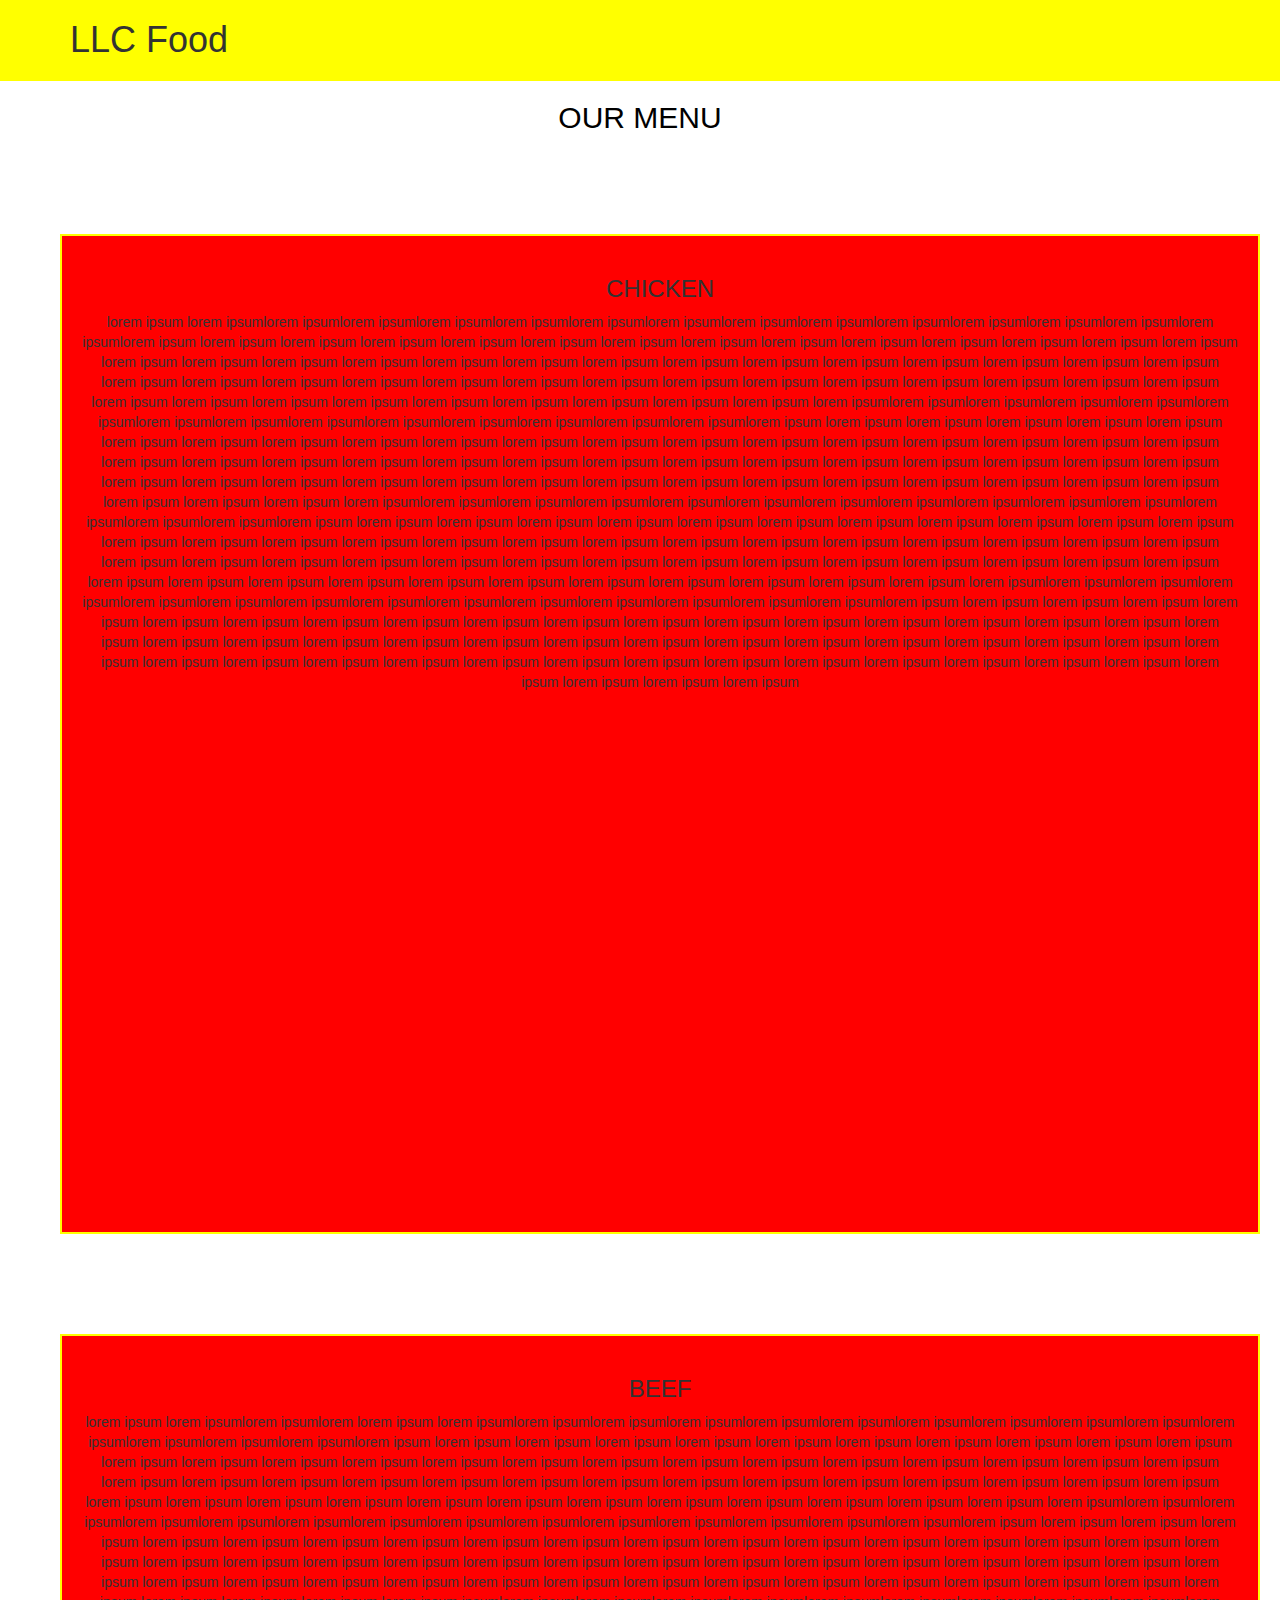
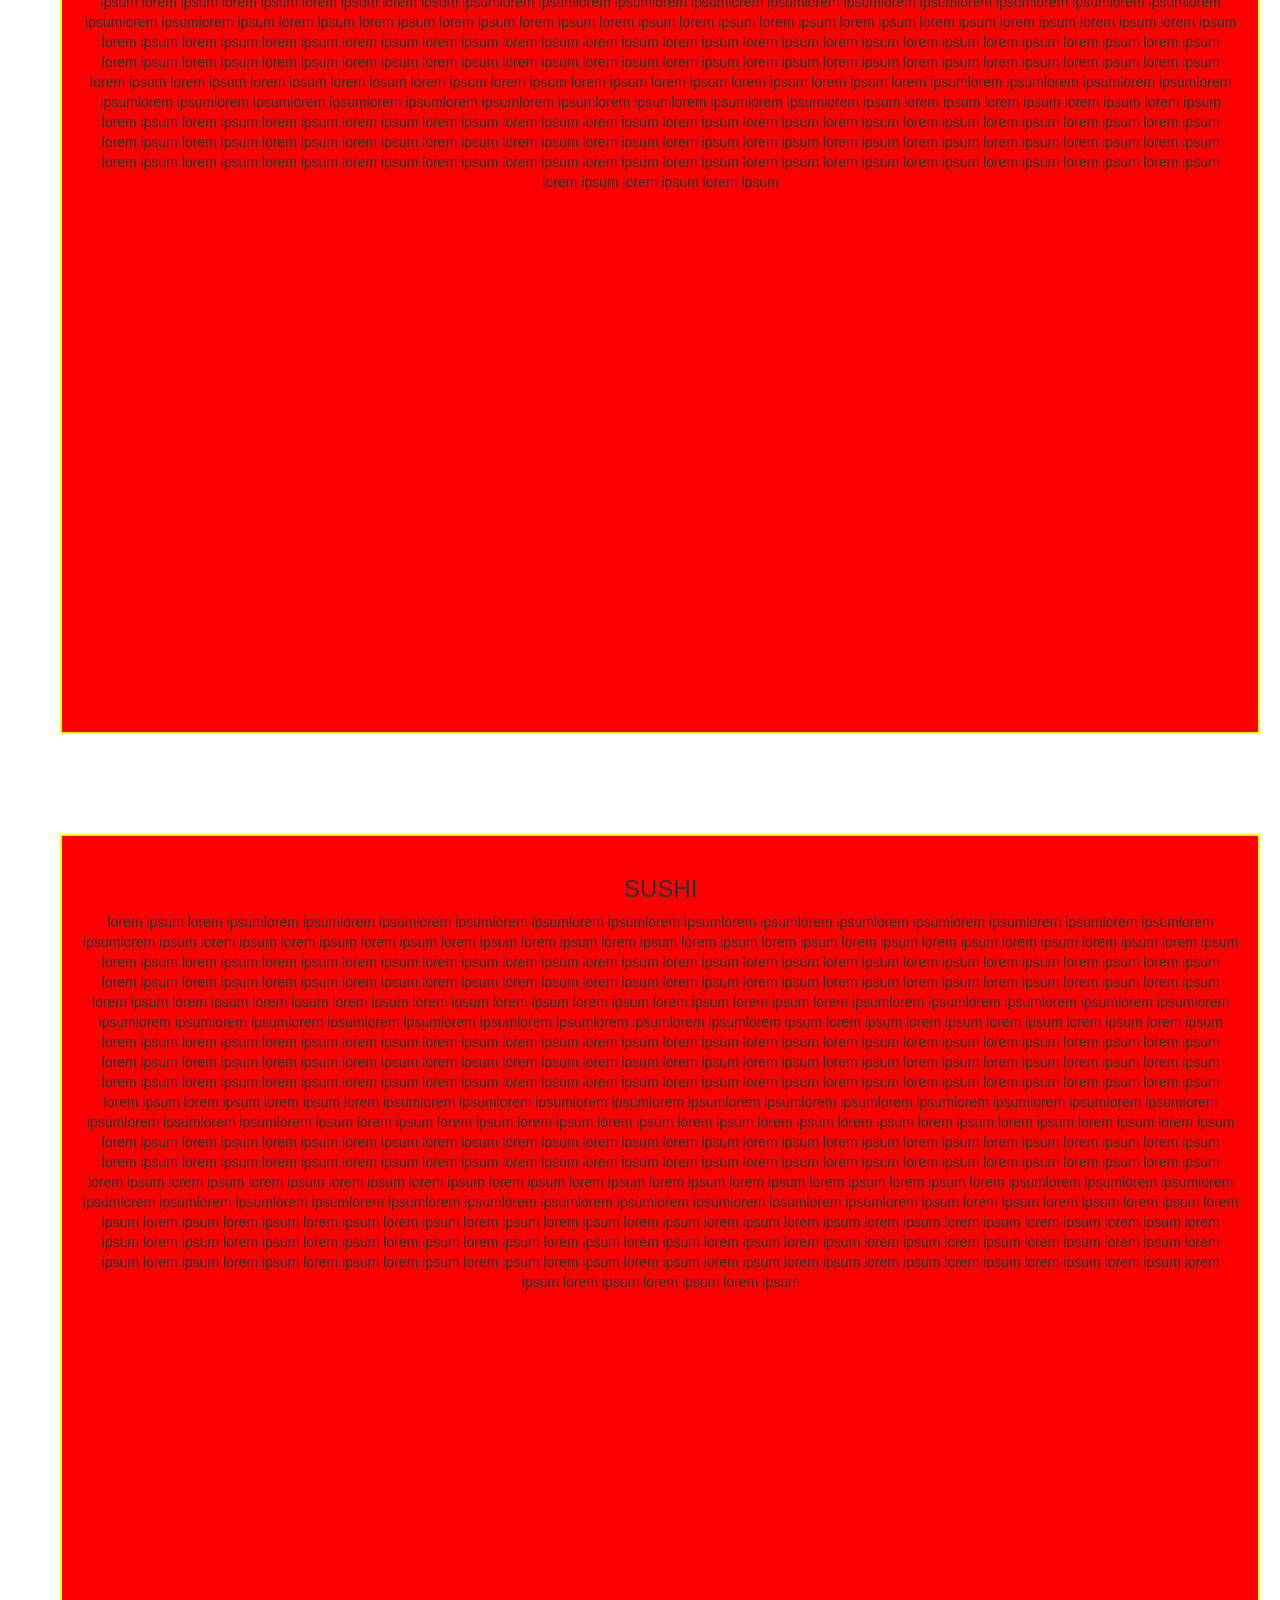
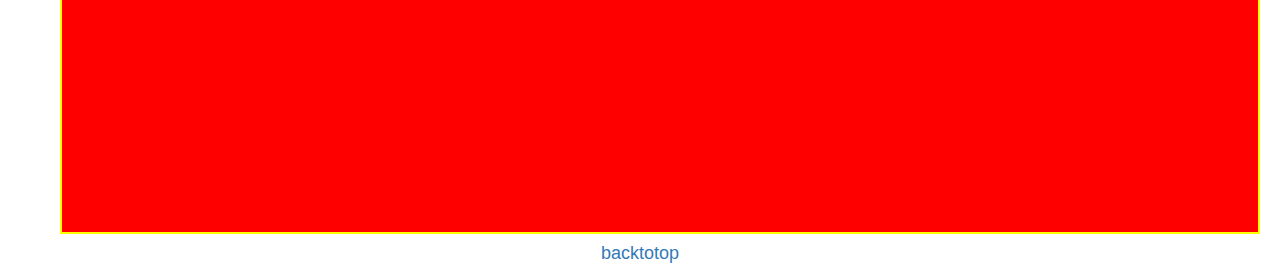
==== index1.html @ 189eeef4 "Add files via upload" ====
<!DOCTYPE html>
<html lang="en">
<head>
	<meta charset="utf-8">
	<meta http-equiv="X-UA_Compatible" content="IE=edge"> 
	<meta name="viewport" content-width="device-width" initial-scale ="1">
	<title>Assignment 2</title>
	 <link rel="stylesheet" href="style1.css">
	 <link rel="stylesheet" href="css/bootstrap.min.css">
 </head>
<body> 
  <header>
  	<nav id="header-nav" class="navbar navbar-default">
  <div class="container">
    <div class="navbar-header" >
    	<div class = "nav-brand" >
    	<h1>LLC Food</h1>
    </div>
    <button  type="button" class="navbar-toggle collapsed" data-toggle="collapse" data-target="#collapsable-nav" aria-expanded="false">
        <span class="sr-only">Toggle navigation</span>
        <span class="icon-bar"></span>
        <span class="icon-bar"></span>
        <span class="icon-bar"></span>
      </button>
    </div> 
 <div  id="collapsable-nav" class="collapse navbar-collapse">
 	<ul id="nav-list" class= col-xs-12 >
 		<div><li class="visible-xs"> <a href="#ch">Chicken</a><hr></li></div>
 	<div><li class="visible-xs"><a href="#be">Beef</a><hr></li></div>
 		<div><li class="visible-xs"><a href="#su">Sushi</a></li></div></ul>
 </div>
 </div>
</nav> 
</header>
<h2 class="text-center" >OUR MENU</h2>
<div class="di" class="container-fluid" col-xs-12><section class="sec" id="ch"><h3>CHICKEN</h3>lorem ipsum lorem ipsumlorem ipsumlorem ipsumlorem ipsumlorem ipsumlorem ipsumlorem ipsumlorem ipsumlorem ipsumlorem ipsumlorem ipsumlorem ipsumlorem ipsumlorem ipsumlorem ipsum lorem ipsum lorem ipsum lorem ipsum lorem ipsum lorem ipsum lorem ipsum lorem ipsum lorem ipsum lorem ipsum lorem ipsum lorem ipsum lorem ipsum lorem ipsum lorem ipsum lorem ipsum lorem ipsum lorem ipsum lorem ipsum lorem ipsum lorem ipsum lorem ipsum lorem ipsum lorem ipsum lorem ipsum lorem ipsum lorem ipsum lorem ipsum lorem ipsum lorem ipsum lorem ipsum lorem ipsum lorem ipsum lorem ipsum lorem ipsum lorem ipsum lorem ipsum lorem ipsum lorem ipsum lorem ipsum lorem ipsum lorem ipsum lorem ipsum lorem ipsum lorem ipsum lorem ipsum lorem ipsum lorem ipsum lorem ipsum lorem ipsum lorem ipsum lorem ipsumlorem ipsumlorem ipsumlorem ipsumlorem ipsumlorem ipsumlorem ipsumlorem ipsumlorem ipsumlorem ipsumlorem ipsumlorem ipsumlorem ipsumlorem ipsumlorem ipsum lorem ipsum lorem ipsum lorem ipsum lorem ipsum lorem ipsum lorem ipsum lorem ipsum lorem ipsum lorem ipsum lorem ipsum lorem ipsum lorem ipsum lorem ipsum lorem ipsum lorem ipsum lorem ipsum lorem ipsum lorem ipsum lorem ipsum lorem ipsum lorem ipsum lorem ipsum lorem ipsum lorem ipsum lorem ipsum lorem ipsum lorem ipsum lorem ipsum lorem ipsum lorem ipsum lorem ipsum lorem ipsum lorem ipsum lorem ipsum lorem ipsum lorem ipsum lorem ipsum lorem ipsum lorem ipsum lorem ipsum lorem ipsum lorem ipsum lorem ipsum lorem ipsum lorem ipsum lorem ipsum lorem ipsum lorem ipsum lorem ipsum lorem ipsum lorem ipsumlorem ipsumlorem ipsumlorem ipsumlorem ipsumlorem ipsumlorem ipsumlorem ipsumlorem ipsumlorem ipsumlorem ipsumlorem ipsumlorem ipsumlorem ipsumlorem ipsum lorem ipsum lorem ipsum lorem ipsum lorem ipsum lorem ipsum lorem ipsum lorem ipsum lorem ipsum lorem ipsum lorem ipsum lorem ipsum lorem ipsum lorem ipsum lorem ipsum lorem ipsum lorem ipsum lorem ipsum lorem ipsum lorem ipsum lorem ipsum lorem ipsum lorem ipsum lorem ipsum lorem ipsum lorem ipsum lorem ipsum lorem ipsum lorem ipsum lorem ipsum lorem ipsum lorem ipsum lorem ipsum lorem ipsum lorem ipsum lorem ipsum lorem ipsum lorem ipsum lorem ipsum lorem ipsum lorem ipsum lorem ipsum lorem ipsum lorem ipsum lorem ipsum lorem ipsum lorem ipsum lorem ipsum lorem ipsum lorem ipsum lorem ipsum lorem ipsumlorem ipsumlorem ipsumlorem ipsumlorem ipsumlorem ipsumlorem ipsumlorem ipsumlorem ipsumlorem ipsumlorem ipsumlorem ipsumlorem ipsumlorem ipsumlorem ipsum lorem ipsum lorem ipsum lorem ipsum lorem ipsum lorem ipsum lorem ipsum lorem ipsum lorem ipsum lorem ipsum lorem ipsum lorem ipsum lorem ipsum lorem ipsum lorem ipsum lorem ipsum lorem ipsum lorem ipsum lorem ipsum lorem ipsum lorem ipsum lorem ipsum lorem ipsum lorem ipsum lorem ipsum lorem ipsum lorem ipsum lorem ipsum lorem ipsum lorem ipsum lorem ipsum lorem ipsum lorem ipsum lorem ipsum lorem ipsum lorem ipsum lorem ipsum lorem ipsum lorem ipsum lorem ipsum lorem ipsum lorem ipsum lorem ipsum lorem ipsum lorem ipsum lorem ipsum lorem ipsum lorem ipsum lorem ipsum lorem ipsum </section><section class="sec" id="be"><h3>BEEF</h3>lorem ipsum lorem ipsumlorem ipsumlorem lorem ipsum lorem ipsumlorem ipsumlorem ipsumlorem ipsumlorem ipsumlorem ipsumlorem ipsumlorem ipsumlorem ipsumlorem ipsumlorem ipsumlorem ipsumlorem ipsumlorem ipsumlorem ipsum lorem ipsum lorem ipsum lorem ipsum lorem ipsum lorem ipsum lorem ipsum lorem ipsum lorem ipsum lorem ipsum lorem ipsum lorem ipsum lorem ipsum lorem ipsum lorem ipsum lorem ipsum lorem ipsum lorem ipsum lorem ipsum lorem ipsum lorem ipsum lorem ipsum lorem ipsum lorem ipsum lorem ipsum lorem ipsum lorem ipsum lorem ipsum lorem ipsum lorem ipsum lorem ipsum lorem ipsum lorem ipsum lorem ipsum lorem ipsum lorem ipsum lorem ipsum lorem ipsum lorem ipsum lorem ipsum lorem ipsum lorem ipsum lorem ipsum lorem ipsum lorem ipsum lorem ipsum lorem ipsum lorem ipsum lorem ipsum lorem ipsum lorem ipsum lorem ipsumlorem ipsumlorem ipsumlorem ipsumlorem ipsumlorem ipsumlorem ipsumlorem ipsumlorem ipsumlorem ipsumlorem ipsumlorem ipsumlorem ipsumlorem ipsumlorem ipsum lorem ipsum lorem ipsum lorem ipsum lorem ipsum lorem ipsum lorem ipsum lorem ipsum lorem ipsum lorem ipsum lorem ipsum lorem ipsum lorem ipsum lorem ipsum lorem ipsum lorem ipsum lorem ipsum lorem ipsum lorem ipsum lorem ipsum lorem ipsum lorem ipsum lorem ipsum lorem ipsum lorem ipsum lorem ipsum lorem ipsum lorem ipsum lorem ipsum lorem ipsum lorem ipsum lorem ipsum lorem ipsum lorem ipsum lorem ipsum lorem ipsum lorem ipsum lorem ipsum lorem ipsum lorem ipsum lorem ipsum lorem ipsum lorem ipsum lorem ipsum lorem ipsum lorem ipsum lorem ipsum lorem ipsum lorem ipsum lorem ipsum ipsumlorem ipsumlorem ipsumlorem ipsumlorem ipsumlorem ipsumlorem ipsumlorem ipsumlorem ipsumlorem ipsumlorem ipsumlorem ipsumlorem ipsum lorem ipsum lorem ipsum lorem ipsum lorem ipsum lorem ipsum lorem ipsum lorem ipsum lorem ipsum lorem ipsum lorem ipsum lorem ipsum lorem ipsum lorem ipsum lorem ipsum lorem ipsum lorem ipsum lorem ipsum lorem ipsum lorem ipsum lorem ipsum lorem ipsum lorem ipsum lorem ipsum lorem ipsum lorem ipsum lorem ipsum lorem ipsum lorem ipsum lorem ipsum lorem ipsum lorem ipsum lorem ipsum lorem ipsum lorem ipsum lorem ipsum lorem ipsum lorem ipsum lorem ipsum lorem ipsum lorem ipsum lorem ipsum lorem ipsum lorem ipsum lorem ipsum lorem ipsum lorem ipsum lorem ipsum lorem ipsum lorem ipsum lorem ipsum lorem ipsumlorem ipsumlorem ipsumlorem ipsumlorem ipsumlorem ipsumlorem ipsumlorem ipsumlorem ipsumlorem ipsumlorem ipsumlorem ipsumlorem ipsumlorem ipsumlorem ipsum lorem ipsum lorem ipsum lorem ipsum lorem ipsum lorem ipsum lorem ipsum lorem ipsum lorem ipsum lorem ipsum lorem ipsum lorem ipsum lorem ipsum lorem ipsum lorem ipsum lorem ipsum lorem ipsum lorem ipsum lorem ipsum lorem ipsum lorem ipsum lorem ipsum lorem ipsum lorem ipsum lorem ipsum lorem ipsum lorem ipsum lorem ipsum lorem ipsum lorem ipsum lorem ipsum lorem ipsum lorem ipsum lorem ipsum lorem ipsum lorem ipsum lorem ipsum lorem ipsum lorem ipsum lorem ipsum lorem ipsum lorem ipsum lorem ipsum lorem ipsum lorem ipsum lorem ipsum lorem ipsum lorem ipsum lorem ipsum lorem ipsum </section><section class="sec" id="su"><h3>SUSHI</h3>lorem ipsum lorem ipsumlorem ipsumlorem ipsumlorem ipsumlorem ipsumlorem ipsumlorem ipsumlorem ipsumlorem ipsumlorem ipsumlorem ipsumlorem ipsumlorem ipsumlorem ipsumlorem ipsum lorem ipsum lorem ipsum lorem ipsum lorem ipsum lorem ipsum lorem ipsum lorem ipsum lorem ipsum lorem ipsum lorem ipsum lorem ipsum lorem ipsum lorem ipsum lorem ipsum lorem ipsum lorem ipsum lorem ipsum lorem ipsum lorem ipsum lorem ipsum lorem ipsum lorem ipsum lorem ipsum lorem ipsum lorem ipsum lorem ipsum lorem ipsum lorem ipsum lorem ipsum lorem ipsum lorem ipsum lorem ipsum lorem ipsum lorem ipsum lorem ipsum lorem ipsum lorem ipsum lorem ipsum lorem ipsum lorem ipsum lorem ipsum lorem ipsum lorem ipsum lorem ipsum lorem ipsum lorem ipsum lorem ipsum lorem ipsum lorem ipsum lorem ipsum lorem ipsumlorem ipsumlorem ipsumlorem ipsumlorem ipsumlorem ipsumlorem ipsumlorem ipsumlorem ipsumlorem ipsumlorem ipsumlorem ipsumlorem ipsumlorem ipsumlorem ipsum lorem ipsum lorem ipsum lorem ipsum lorem ipsum lorem ipsum lorem ipsum lorem ipsum lorem ipsum lorem ipsum lorem ipsum lorem ipsum lorem ipsum lorem ipsum lorem ipsum lorem ipsum lorem ipsum lorem ipsum lorem ipsum lorem ipsum lorem ipsum lorem ipsum lorem ipsum lorem ipsum lorem ipsum lorem ipsum lorem ipsum lorem ipsum lorem ipsum lorem ipsum lorem ipsum lorem ipsum lorem ipsum lorem ipsum lorem ipsum lorem ipsum lorem ipsum lorem ipsum lorem ipsum lorem ipsum lorem ipsum lorem ipsum lorem ipsum lorem ipsum lorem ipsum lorem ipsum lorem ipsum lorem ipsum lorem ipsum lorem ipsum lorem ipsum lorem ipsumlorem ipsumlorem ipsumlorem ipsumlorem ipsumlorem ipsumlorem ipsumlorem ipsumlorem ipsumlorem ipsumlorem ipsumlorem ipsumlorem ipsumlorem ipsumlorem ipsum lorem ipsum lorem ipsum lorem ipsum lorem ipsum lorem ipsum lorem ipsum lorem ipsum lorem ipsum lorem ipsum lorem ipsum lorem ipsum lorem ipsum lorem ipsum lorem ipsum lorem ipsum lorem ipsum lorem ipsum lorem ipsum lorem ipsum lorem ipsum lorem ipsum lorem ipsum lorem ipsum lorem ipsum lorem ipsum lorem ipsum lorem ipsum lorem ipsum lorem ipsum lorem ipsum lorem ipsum lorem ipsum lorem ipsum lorem ipsum lorem ipsum lorem ipsum lorem ipsum lorem ipsum lorem ipsum lorem ipsum lorem ipsum lorem ipsum lorem ipsum lorem ipsum lorem ipsum lorem ipsum lorem ipsum lorem ipsum lorem ipsum lorem ipsum lorem ipsumlorem ipsumlorem ipsumlorem ipsumlorem ipsumlorem ipsumlorem ipsumlorem ipsumlorem ipsumlorem ipsumlorem ipsumlorem ipsumlorem ipsumlorem ipsumlorem ipsum lorem ipsum lorem ipsum lorem ipsum lorem ipsum lorem ipsum lorem ipsum lorem ipsum lorem ipsum lorem ipsum lorem ipsum lorem ipsum lorem ipsum lorem ipsum lorem ipsum lorem ipsum lorem ipsum lorem ipsum lorem ipsum lorem ipsum lorem ipsum lorem ipsum lorem ipsum lorem ipsum lorem ipsum lorem ipsum lorem ipsum lorem ipsum lorem ipsum lorem ipsum lorem ipsum lorem ipsum lorem ipsum lorem ipsum lorem ipsum lorem ipsum lorem ipsum lorem ipsum lorem ipsum lorem ipsum lorem ipsum lorem ipsum lorem ipsum lorem ipsum lorem ipsum lorem ipsum lorem ipsum lorem ipsum lorem ipsum lorem ipsum  </section></div><footer><a href="#top" ><h4>backtotop</h4></a></footer>
<!-- Latest compiled and minified CSS -->
<link rel="stylesheet" href="https://maxcdn.bootstrapcdn.com/bootstrap/3.4.1/css/bootstrap.min.css">

<!-- jQuery library -->
<script src="https://ajax.googleapis.com/ajax/libs/jquery/3.5.1/jquery.min.js"></script>
<script type="text/javascript" src="js/jquery-2.1.4.min.js"></script>
<script type="text/javascript" src="js/bootstrap.min.js"></script><script type="text/javascript" src="js/script.js"></script>


<!-- Latest compiled JavaScript -->
<script src="https://maxcdn.bootstrapcdn.com/bootstrap/3.4.1/js/bootstrap.min.js"></script>
</body>
</html>
---- style1.css ----
body
{
	background-color: green;
	font-family: 'Helvetica','san-serif';
}
#header-nav
{
background-color: yellow;
border-radius: 0px;
border: 0px;
}
.nav-brand
{background-color: yellow;}
.navbar-toggle
{position: relative;
color: green;
border: 1px solid black;
}
.nav-header .button navbar-toggle , .nav-header .icon-bar
{
	border :0px;
}
.navbar-toggle .icon-bar + .icon-bar
{
	margin-top: 1px;
}
@media (min-width: 768px)
{
.navbar-toogle	{display: none;}
}

.dropdown-menu
{background-color: #eee;
  color: #444;
  cursor: pointer;
  padding: 18px;
  width: 100%;
  border: none;
  text-align: left;
  outline: none;
  font-size: 15px;
  width: 100%;
text-align: center;
background-color: red;}

 li {text-align: center;}
 
 @media(min-width: 992px) {.col-lg-1, .col-lg-2 , .col-lg-3,.col-lg-4,.col-lg-5,.col-lg-6,.col-lg-7,.col-lg-8,.col-lg-9,.col-lg-10,.col-lg-11,.col-lg-12 
  {width :90%;}}
 @media(min-width :768px) and (max-width: 991px)  {.col-md-1, .col-md-2 , .col-md-3,.col-md-4,.col-md-5,.col-md-6,.col-md-7,.col-md-8,.col-md-9,.col-md-10,.col-md-11,.col-md-12 
{width :80%;}}
@media(max-width: 767px){.col-sm-1, .col-sm-2 , .col-sm-3,.col-sm-4,.col-sm-5,.col-sm-6,.col-sm-7,.col-sm-8,.col-sm-9,.col-sm-10,.col-sm-11,.col-sm-12 
{width :70%;} }
 .sec
 {
 	background: red;
 	padding: 20px;
 	margin-right: 20px;
 	margin-left: 60px;
 	margin-top: 100px;
    border: 2px solid yellow;
 	text-align: center;
 	height: 1000px;
 	
  }
  .navbar-header button.navbar-toggle, .navbar-header .icon-bar
  {border: 1px solid #045611;}
  #nav-list{
  	color: blue;}
  #nav-list a:hover{
  	background: white;
  }
  #nav-list div{
  	background: white;
  }
  .text-center{color: black;}
  
h4{text-align: center;
}
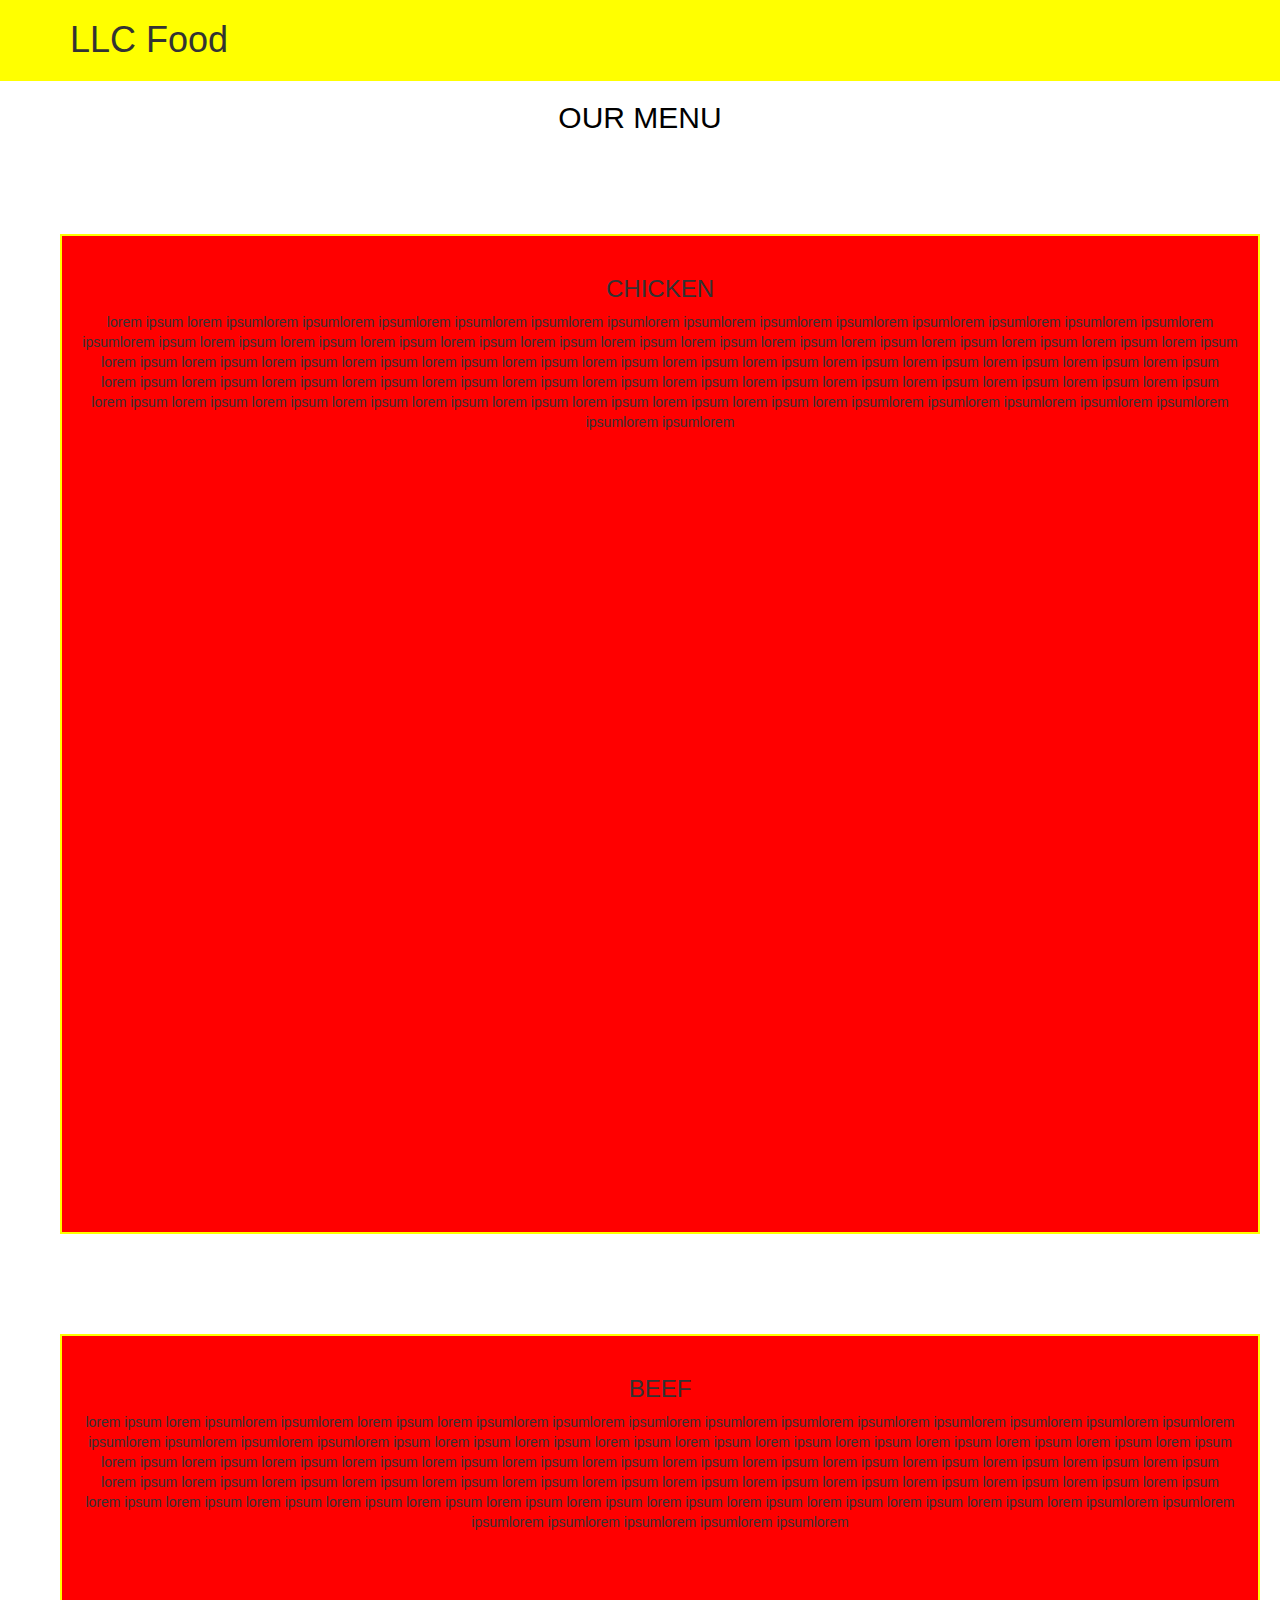
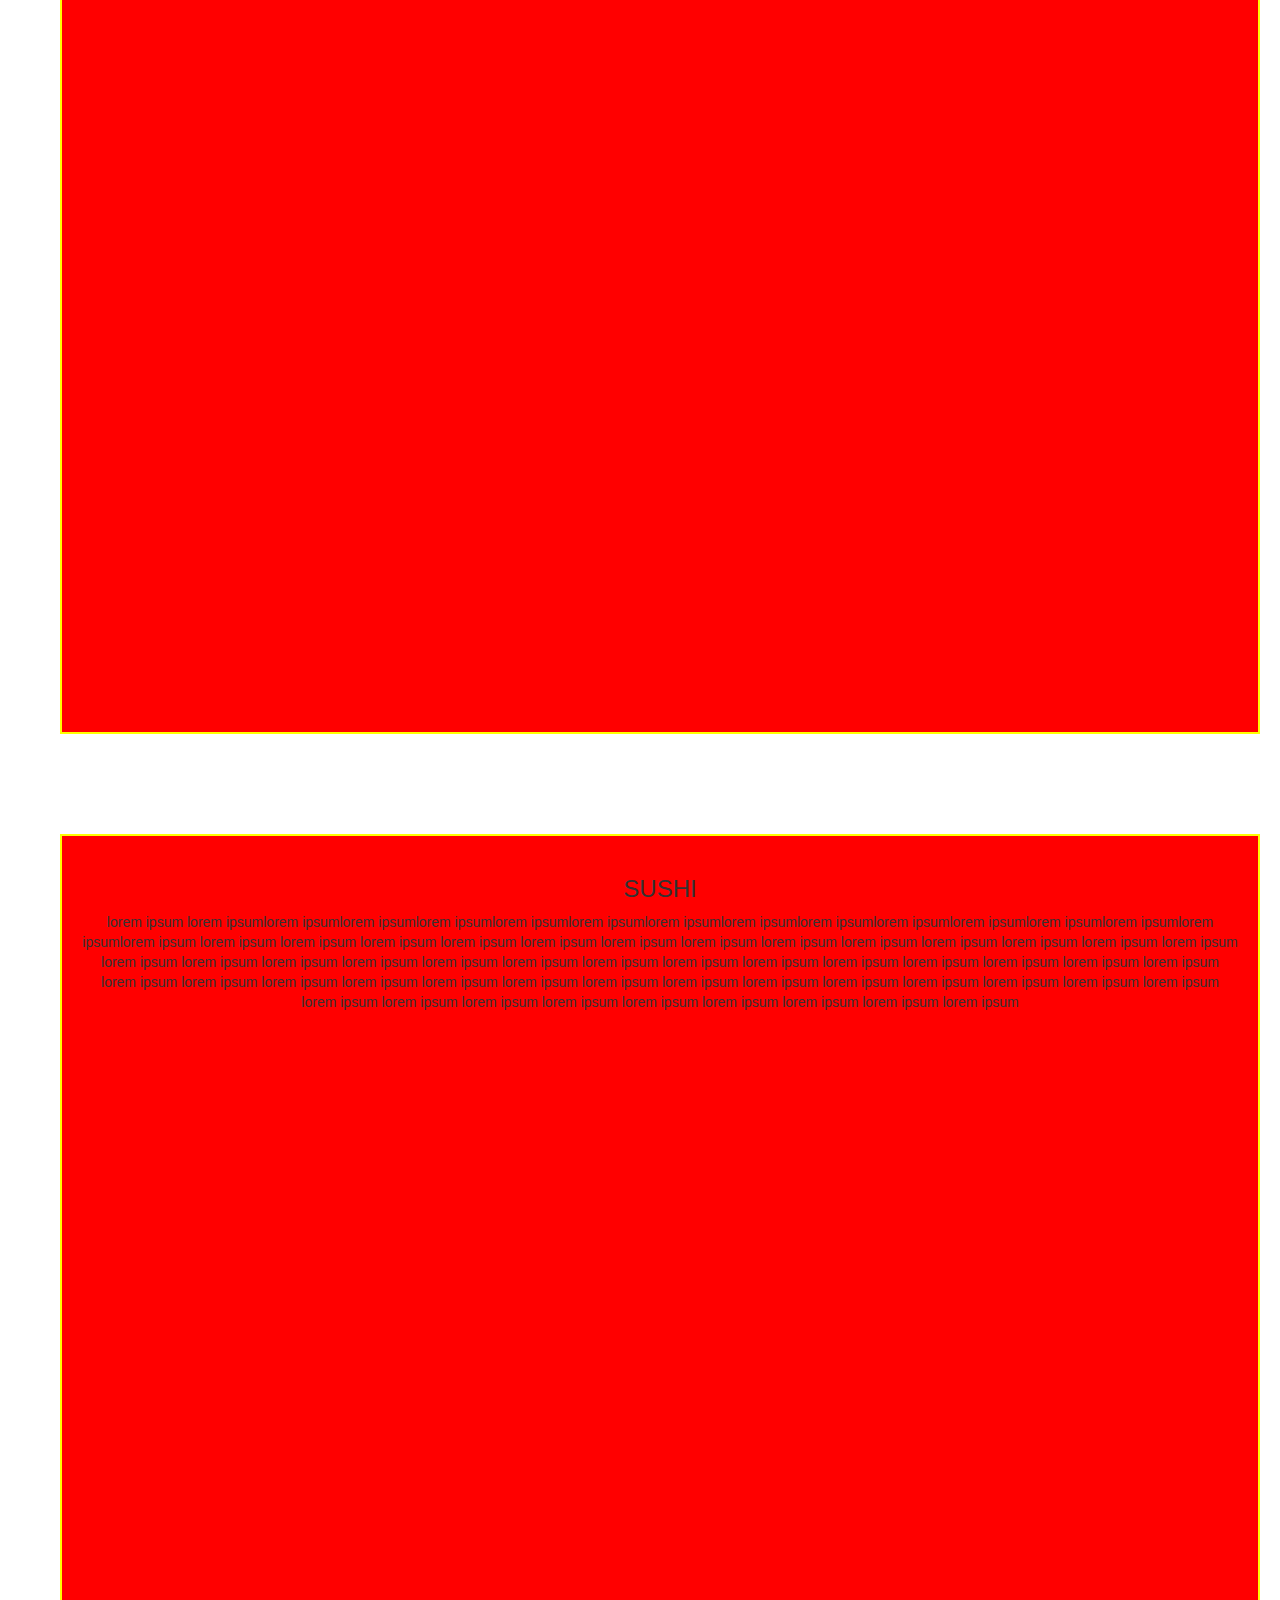
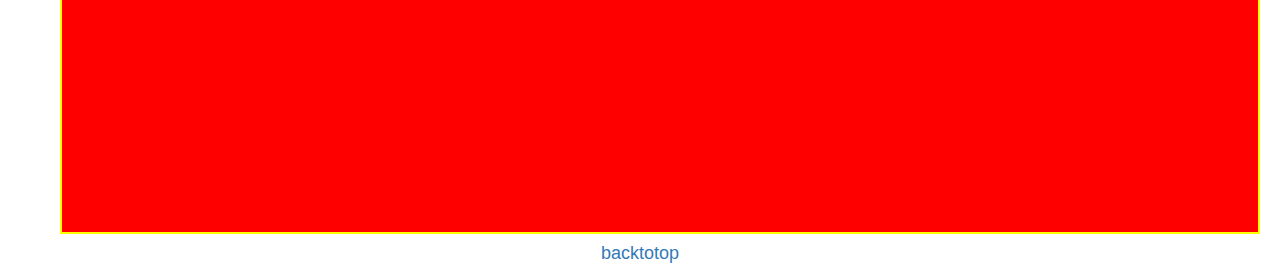
==== commit 7e11154b: "Add files via upload" ====
--- a/index1.html
+++ b/index1.html
@@ -33,7 +33,7 @@
 </nav> 
 </header>
 <h2 class="text-center" >OUR MENU</h2>
-<div class="di" class="container-fluid" col-xs-12><section class="sec" id="ch"><h3>CHICKEN</h3>lorem ipsum lorem ipsumlorem ipsumlorem ipsumlorem ipsumlorem ipsumlorem ipsumlorem ipsumlorem ipsumlorem ipsumlorem ipsumlorem ipsumlorem ipsumlorem ipsumlorem ipsumlorem ipsum lorem ipsum lorem ipsum lorem ipsum lorem ipsum lorem ipsum lorem ipsum lorem ipsum lorem ipsum lorem ipsum lorem ipsum lorem ipsum lorem ipsum lorem ipsum lorem ipsum lorem ipsum lorem ipsum lorem ipsum lorem ipsum lorem ipsum lorem ipsum lorem ipsum lorem ipsum lorem ipsum lorem ipsum lorem ipsum lorem ipsum lorem ipsum lorem ipsum lorem ipsum lorem ipsum lorem ipsum lorem ipsum lorem ipsum lorem ipsum lorem ipsum lorem ipsum lorem ipsum lorem ipsum lorem ipsum lorem ipsum lorem ipsum lorem ipsum lorem ipsum lorem ipsum lorem ipsum lorem ipsum lorem ipsum lorem ipsum lorem ipsum lorem ipsum lorem ipsumlorem ipsumlorem ipsumlorem ipsumlorem ipsumlorem ipsumlorem ipsumlorem ipsumlorem ipsumlorem ipsumlorem ipsumlorem ipsumlorem ipsumlorem ipsumlorem ipsum lorem ipsum lorem ipsum lorem ipsum lorem ipsum lorem ipsum lorem ipsum lorem ipsum lorem ipsum lorem ipsum lorem ipsum lorem ipsum lorem ipsum lorem ipsum lorem ipsum lorem ipsum lorem ipsum lorem ipsum lorem ipsum lorem ipsum lorem ipsum lorem ipsum lorem ipsum lorem ipsum lorem ipsum lorem ipsum lorem ipsum lorem ipsum lorem ipsum lorem ipsum lorem ipsum lorem ipsum lorem ipsum lorem ipsum lorem ipsum lorem ipsum lorem ipsum lorem ipsum lorem ipsum lorem ipsum lorem ipsum lorem ipsum lorem ipsum lorem ipsum lorem ipsum lorem ipsum lorem ipsum lorem ipsum lorem ipsum lorem ipsum lorem ipsum lorem ipsumlorem ipsumlorem ipsumlorem ipsumlorem ipsumlorem ipsumlorem ipsumlorem ipsumlorem ipsumlorem ipsumlorem ipsumlorem ipsumlorem ipsumlorem ipsumlorem ipsum lorem ipsum lorem ipsum lorem ipsum lorem ipsum lorem ipsum lorem ipsum lorem ipsum lorem ipsum lorem ipsum lorem ipsum lorem ipsum lorem ipsum lorem ipsum lorem ipsum lorem ipsum lorem ipsum lorem ipsum lorem ipsum lorem ipsum lorem ipsum lorem ipsum lorem ipsum lorem ipsum lorem ipsum lorem ipsum lorem ipsum lorem ipsum lorem ipsum lorem ipsum lorem ipsum lorem ipsum lorem ipsum lorem ipsum lorem ipsum lorem ipsum lorem ipsum lorem ipsum lorem ipsum lorem ipsum lorem ipsum lorem ipsum lorem ipsum lorem ipsum lorem ipsum lorem ipsum lorem ipsum lorem ipsum lorem ipsum lorem ipsum lorem ipsum lorem ipsumlorem ipsumlorem ipsumlorem ipsumlorem ipsumlorem ipsumlorem ipsumlorem ipsumlorem ipsumlorem ipsumlorem ipsumlorem ipsumlorem ipsumlorem ipsumlorem ipsum lorem ipsum lorem ipsum lorem ipsum lorem ipsum lorem ipsum lorem ipsum lorem ipsum lorem ipsum lorem ipsum lorem ipsum lorem ipsum lorem ipsum lorem ipsum lorem ipsum lorem ipsum lorem ipsum lorem ipsum lorem ipsum lorem ipsum lorem ipsum lorem ipsum lorem ipsum lorem ipsum lorem ipsum lorem ipsum lorem ipsum lorem ipsum lorem ipsum lorem ipsum lorem ipsum lorem ipsum lorem ipsum lorem ipsum lorem ipsum lorem ipsum lorem ipsum lorem ipsum lorem ipsum lorem ipsum lorem ipsum lorem ipsum lorem ipsum lorem ipsum lorem ipsum lorem ipsum lorem ipsum lorem ipsum lorem ipsum lorem ipsum </section><section class="sec" id="be"><h3>BEEF</h3>lorem ipsum lorem ipsumlorem ipsumlorem lorem ipsum lorem ipsumlorem ipsumlorem ipsumlorem ipsumlorem ipsumlorem ipsumlorem ipsumlorem ipsumlorem ipsumlorem ipsumlorem ipsumlorem ipsumlorem ipsumlorem ipsumlorem ipsum lorem ipsum lorem ipsum lorem ipsum lorem ipsum lorem ipsum lorem ipsum lorem ipsum lorem ipsum lorem ipsum lorem ipsum lorem ipsum lorem ipsum lorem ipsum lorem ipsum lorem ipsum lorem ipsum lorem ipsum lorem ipsum lorem ipsum lorem ipsum lorem ipsum lorem ipsum lorem ipsum lorem ipsum lorem ipsum lorem ipsum lorem ipsum lorem ipsum lorem ipsum lorem ipsum lorem ipsum lorem ipsum lorem ipsum lorem ipsum lorem ipsum lorem ipsum lorem ipsum lorem ipsum lorem ipsum lorem ipsum lorem ipsum lorem ipsum lorem ipsum lorem ipsum lorem ipsum lorem ipsum lorem ipsum lorem ipsum lorem ipsum lorem ipsum lorem ipsumlorem ipsumlorem ipsumlorem ipsumlorem ipsumlorem ipsumlorem ipsumlorem ipsumlorem ipsumlorem ipsumlorem ipsumlorem ipsumlorem ipsumlorem ipsumlorem ipsum lorem ipsum lorem ipsum lorem ipsum lorem ipsum lorem ipsum lorem ipsum lorem ipsum lorem ipsum lorem ipsum lorem ipsum lorem ipsum lorem ipsum lorem ipsum lorem ipsum lorem ipsum lorem ipsum lorem ipsum lorem ipsum lorem ipsum lorem ipsum lorem ipsum lorem ipsum lorem ipsum lorem ipsum lorem ipsum lorem ipsum lorem ipsum lorem ipsum lorem ipsum lorem ipsum lorem ipsum lorem ipsum lorem ipsum lorem ipsum lorem ipsum lorem ipsum lorem ipsum lorem ipsum lorem ipsum lorem ipsum lorem ipsum lorem ipsum lorem ipsum lorem ipsum lorem ipsum lorem ipsum lorem ipsum lorem ipsum lorem ipsum ipsumlorem ipsumlorem ipsumlorem ipsumlorem ipsumlorem ipsumlorem ipsumlorem ipsumlorem ipsumlorem ipsumlorem ipsumlorem ipsumlorem ipsum lorem ipsum lorem ipsum lorem ipsum lorem ipsum lorem ipsum lorem ipsum lorem ipsum lorem ipsum lorem ipsum lorem ipsum lorem ipsum lorem ipsum lorem ipsum lorem ipsum lorem ipsum lorem ipsum lorem ipsum lorem ipsum lorem ipsum lorem ipsum lorem ipsum lorem ipsum lorem ipsum lorem ipsum lorem ipsum lorem ipsum lorem ipsum lorem ipsum lorem ipsum lorem ipsum lorem ipsum lorem ipsum lorem ipsum lorem ipsum lorem ipsum lorem ipsum lorem ipsum lorem ipsum lorem ipsum lorem ipsum lorem ipsum lorem ipsum lorem ipsum lorem ipsum lorem ipsum lorem ipsum lorem ipsum lorem ipsum lorem ipsum lorem ipsum lorem ipsumlorem ipsumlorem ipsumlorem ipsumlorem ipsumlorem ipsumlorem ipsumlorem ipsumlorem ipsumlorem ipsumlorem ipsumlorem ipsumlorem ipsumlorem ipsumlorem ipsum lorem ipsum lorem ipsum lorem ipsum lorem ipsum lorem ipsum lorem ipsum lorem ipsum lorem ipsum lorem ipsum lorem ipsum lorem ipsum lorem ipsum lorem ipsum lorem ipsum lorem ipsum lorem ipsum lorem ipsum lorem ipsum lorem ipsum lorem ipsum lorem ipsum lorem ipsum lorem ipsum lorem ipsum lorem ipsum lorem ipsum lorem ipsum lorem ipsum lorem ipsum lorem ipsum lorem ipsum lorem ipsum lorem ipsum lorem ipsum lorem ipsum lorem ipsum lorem ipsum lorem ipsum lorem ipsum lorem ipsum lorem ipsum lorem ipsum lorem ipsum lorem ipsum lorem ipsum lorem ipsum lorem ipsum lorem ipsum lorem ipsum </section><section class="sec" id="su"><h3>SUSHI</h3>lorem ipsum lorem ipsumlorem ipsumlorem ipsumlorem ipsumlorem ipsumlorem ipsumlorem ipsumlorem ipsumlorem ipsumlorem ipsumlorem ipsumlorem ipsumlorem ipsumlorem ipsumlorem ipsum lorem ipsum lorem ipsum lorem ipsum lorem ipsum lorem ipsum lorem ipsum lorem ipsum lorem ipsum lorem ipsum lorem ipsum lorem ipsum lorem ipsum lorem ipsum lorem ipsum lorem ipsum lorem ipsum lorem ipsum lorem ipsum lorem ipsum lorem ipsum lorem ipsum lorem ipsum lorem ipsum lorem ipsum lorem ipsum lorem ipsum lorem ipsum lorem ipsum lorem ipsum lorem ipsum lorem ipsum lorem ipsum lorem ipsum lorem ipsum lorem ipsum lorem ipsum lorem ipsum lorem ipsum lorem ipsum lorem ipsum lorem ipsum lorem ipsum lorem ipsum lorem ipsum lorem ipsum lorem ipsum lorem ipsum lorem ipsum lorem ipsum lorem ipsum lorem ipsumlorem ipsumlorem ipsumlorem ipsumlorem ipsumlorem ipsumlorem ipsumlorem ipsumlorem ipsumlorem ipsumlorem ipsumlorem ipsumlorem ipsumlorem ipsumlorem ipsum lorem ipsum lorem ipsum lorem ipsum lorem ipsum lorem ipsum lorem ipsum lorem ipsum lorem ipsum lorem ipsum lorem ipsum lorem ipsum lorem ipsum lorem ipsum lorem ipsum lorem ipsum lorem ipsum lorem ipsum lorem ipsum lorem ipsum lorem ipsum lorem ipsum lorem ipsum lorem ipsum lorem ipsum lorem ipsum lorem ipsum lorem ipsum lorem ipsum lorem ipsum lorem ipsum lorem ipsum lorem ipsum lorem ipsum lorem ipsum lorem ipsum lorem ipsum lorem ipsum lorem ipsum lorem ipsum lorem ipsum lorem ipsum lorem ipsum lorem ipsum lorem ipsum lorem ipsum lorem ipsum lorem ipsum lorem ipsum lorem ipsum lorem ipsum lorem ipsumlorem ipsumlorem ipsumlorem ipsumlorem ipsumlorem ipsumlorem ipsumlorem ipsumlorem ipsumlorem ipsumlorem ipsumlorem ipsumlorem ipsumlorem ipsumlorem ipsum lorem ipsum lorem ipsum lorem ipsum lorem ipsum lorem ipsum lorem ipsum lorem ipsum lorem ipsum lorem ipsum lorem ipsum lorem ipsum lorem ipsum lorem ipsum lorem ipsum lorem ipsum lorem ipsum lorem ipsum lorem ipsum lorem ipsum lorem ipsum lorem ipsum lorem ipsum lorem ipsum lorem ipsum lorem ipsum lorem ipsum lorem ipsum lorem ipsum lorem ipsum lorem ipsum lorem ipsum lorem ipsum lorem ipsum lorem ipsum lorem ipsum lorem ipsum lorem ipsum lorem ipsum lorem ipsum lorem ipsum lorem ipsum lorem ipsum lorem ipsum lorem ipsum lorem ipsum lorem ipsum lorem ipsum lorem ipsum lorem ipsum lorem ipsum lorem ipsumlorem ipsumlorem ipsumlorem ipsumlorem ipsumlorem ipsumlorem ipsumlorem ipsumlorem ipsumlorem ipsumlorem ipsumlorem ipsumlorem ipsumlorem ipsumlorem ipsum lorem ipsum lorem ipsum lorem ipsum lorem ipsum lorem ipsum lorem ipsum lorem ipsum lorem ipsum lorem ipsum lorem ipsum lorem ipsum lorem ipsum lorem ipsum lorem ipsum lorem ipsum lorem ipsum lorem ipsum lorem ipsum lorem ipsum lorem ipsum lorem ipsum lorem ipsum lorem ipsum lorem ipsum lorem ipsum lorem ipsum lorem ipsum lorem ipsum lorem ipsum lorem ipsum lorem ipsum lorem ipsum lorem ipsum lorem ipsum lorem ipsum lorem ipsum lorem ipsum lorem ipsum lorem ipsum lorem ipsum lorem ipsum lorem ipsum lorem ipsum lorem ipsum lorem ipsum lorem ipsum lorem ipsum lorem ipsum lorem ipsum  </section></div><footer><a href="#top" ><h4>backtotop</h4></a></footer>
+<div class="di" class="container-fluid" col-xs-12><section class="sec" id="ch"><h3>CHICKEN</h3>lorem ipsum lorem ipsumlorem ipsumlorem ipsumlorem ipsumlorem ipsumlorem ipsumlorem ipsumlorem ipsumlorem ipsumlorem ipsumlorem ipsumlorem ipsumlorem ipsumlorem ipsumlorem ipsum lorem ipsum lorem ipsum lorem ipsum lorem ipsum lorem ipsum lorem ipsum lorem ipsum lorem ipsum lorem ipsum lorem ipsum lorem ipsum lorem ipsum lorem ipsum lorem ipsum lorem ipsum lorem ipsum lorem ipsum lorem ipsum lorem ipsum lorem ipsum lorem ipsum lorem ipsum lorem ipsum lorem ipsum lorem ipsum lorem ipsum lorem ipsum lorem ipsum lorem ipsum lorem ipsum lorem ipsum lorem ipsum lorem ipsum lorem ipsum lorem ipsum lorem ipsum lorem ipsum lorem ipsum lorem ipsum lorem ipsum lorem ipsum lorem ipsum lorem ipsum lorem ipsum lorem ipsum lorem ipsum lorem ipsum lorem ipsum lorem ipsum lorem ipsum lorem ipsumlorem ipsumlorem ipsumlorem ipsumlorem ipsumlorem ipsumlorem ipsumlorem </section><section class="sec" id="be"><h3>BEEF</h3>lorem ipsum lorem ipsumlorem ipsumlorem lorem ipsum lorem ipsumlorem ipsumlorem ipsumlorem ipsumlorem ipsumlorem ipsumlorem ipsumlorem ipsumlorem ipsumlorem ipsumlorem ipsumlorem ipsumlorem ipsumlorem ipsumlorem ipsum lorem ipsum lorem ipsum lorem ipsum lorem ipsum lorem ipsum lorem ipsum lorem ipsum lorem ipsum lorem ipsum lorem ipsum lorem ipsum lorem ipsum lorem ipsum lorem ipsum lorem ipsum lorem ipsum lorem ipsum lorem ipsum lorem ipsum lorem ipsum lorem ipsum lorem ipsum lorem ipsum lorem ipsum lorem ipsum lorem ipsum lorem ipsum lorem ipsum lorem ipsum lorem ipsum lorem ipsum lorem ipsum lorem ipsum lorem ipsum lorem ipsum lorem ipsum lorem ipsum lorem ipsum lorem ipsum lorem ipsum lorem ipsum lorem ipsum lorem ipsum lorem ipsum lorem ipsum lorem ipsum lorem ipsum lorem ipsum lorem ipsum lorem ipsum lorem ipsumlorem ipsumlorem ipsumlorem ipsumlorem ipsumlorem ipsumlorem ipsumlorem </section><section class="sec" id="su"><h3>SUSHI</h3>lorem ipsum lorem ipsumlorem ipsumlorem ipsumlorem ipsumlorem ipsumlorem ipsumlorem ipsumlorem ipsumlorem ipsumlorem ipsumlorem ipsumlorem ipsumlorem ipsumlorem ipsumlorem ipsum lorem ipsum lorem ipsum lorem ipsum lorem ipsum lorem ipsum lorem ipsum lorem ipsum lorem ipsum lorem ipsum lorem ipsum lorem ipsum lorem ipsum lorem ipsum lorem ipsum lorem ipsum lorem ipsum lorem ipsum lorem ipsum lorem ipsum lorem ipsum lorem ipsum lorem ipsum lorem ipsum lorem ipsum lorem ipsum lorem ipsum lorem ipsum lorem ipsum lorem ipsum lorem ipsum lorem ipsum lorem ipsum lorem ipsum lorem ipsum lorem ipsum lorem ipsum lorem ipsum lorem ipsum lorem ipsum lorem ipsum lorem ipsum lorem ipsum lorem ipsum lorem ipsum lorem ipsum lorem ipsum lorem ipsum lorem ipsum lorem ipsum lorem ipsum </section></div><footer><a href="#top" ><h4>backtotop</h4></a></footer>
 <!-- Latest compiled and minified CSS -->
 <link rel="stylesheet" href="https://maxcdn.bootstrapcdn.com/bootstrap/3.4.1/css/bootstrap.min.css">
 
